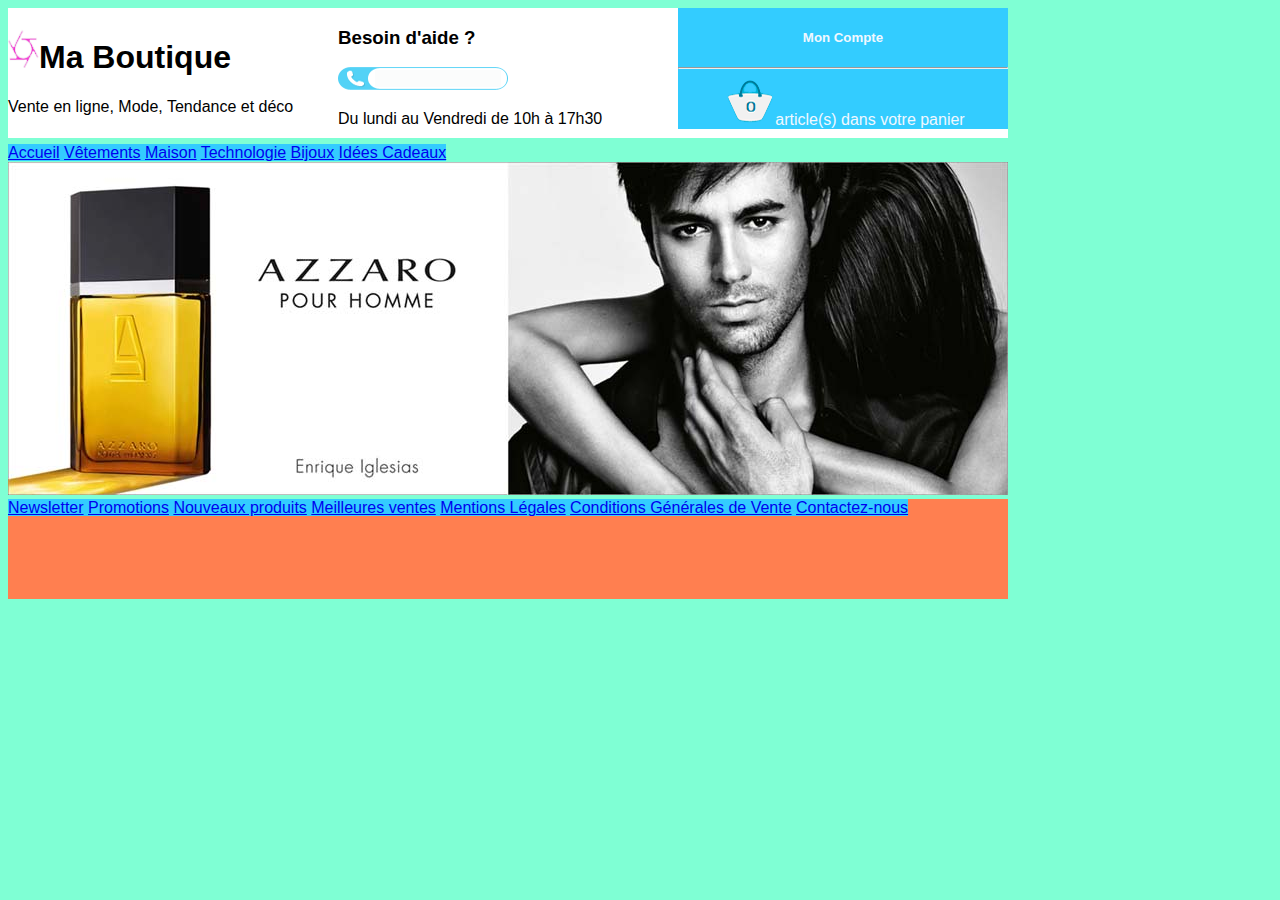
==== index.html @ 332af494 "mercredi 22 boutique" ====
<!DOCTYPE html>
<html lang="fr">
<head>
    <meta charset="UTF-8">
    <meta name="viewport" content="width=device-width, initial-scale=1.0">
    <meta http-equiv="X-UA-Compatible" content="ie=edge">
    <title>Boutique</title>

    <link rel="stylesheet" href="css/style.css">
</head>
<body>
    <header>

        <div>
            <h1><img src="img/logo (1).png" alt="logo">Ma Boutique</h1>
            <p>Vente en ligne, Mode, Tendance et déco</p>
        </div>

        <div class="aide">
            <h3>Besoin d'aide ?</h3>
            <img src="img/aide.png" alt="aide">
            <p>Du lundi au Vendredi de 10h à 17h30</p>
        </div>

        <div class="panier">
            <h5>Mon Compte</h5>
            <hr>
            <img src="img/article.png" alt="article">article(s) dans votre panier
        </div>

    </header>
    <div class="clear"></div>
    <nav>
        <a href="#" class="">Accueil</a>
        <a href="#" class="">Vêtements</a>
        <a href="#" class="">Maison</a>
        <a href="#" class="">Technologie</a>
        <a href="#" class="">Bijoux</a>
        <a href="#" class="">Idées Cadeaux</a>
    </nav>    

    <div class="clear"></div>

    <div>
        <img src="img/bandeau.png" alt="pub">
    </div>

    <div class="clear"></div>

    <section>
        <div></div>
        <div></div>
        <div></div>
    </section>

    <section>
        <div></div>
        <div></div>
        <div></div>
    </section>

   

    <div class="clear"></div>

    <footer>
        <nav>
            <a href="#" class="">Newsletter</a>
            <a href="#" class="">Promotions</a>
            <a href="#" class="">Nouveaux produits</a>
            <a href="#" class="">Meilleures ventes</a>
            <a href="#" class="">Mentions Légales</a>
            <a href="#" class="">Conditions Générales de Vente</a>
            <a href="#" class="">Contactez-nous</a>
        </nav>
    </footer>
</body>
</html>
---- css/style.css ----
body{
    background-color: aquamarine;
    font-family: Arial, Helvetica, sans-serif;
}

header{
    width: 1000px;
    height: 130px;
    background: white;
}

header div{
    float: left;
    display: block;
    width: 33%;
    
}
.panier{
    float: right;
    background-color: #33ccff;
    color: aliceblue;
    text-align: center;
}
.aide{
    display: block;

}

nav{
    background-color: #33ccff;
    color: azure;
    display: inline;
    /* float: left; */
    /* width: 1000px; */
}




footer{
    background-color: coral;
    width: 1000px;
    height: 100px;
}



.clear{
    clear: both;
}
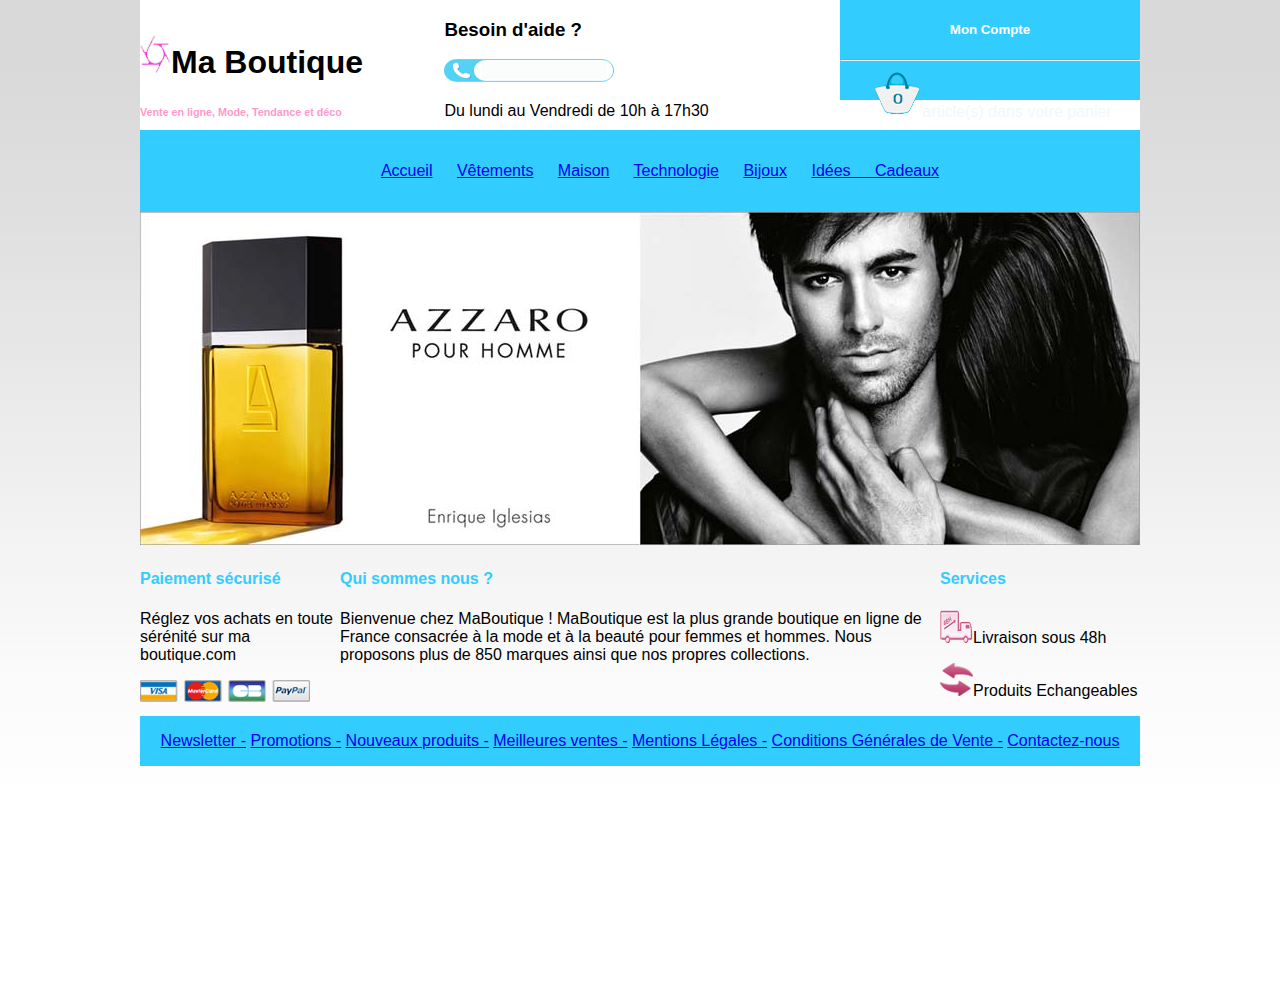
==== commit a84c7be7: "jeudi 23" ====
--- a/index.html
+++ b/index.html
@@ -9,70 +9,82 @@
     <link rel="stylesheet" href="css/style.css">
 </head>
 <body>
-    <header>
-
-        <div>
-            <h1><img src="img/logo (1).png" alt="logo">Ma Boutique</h1>
-            <p>Vente en ligne, Mode, Tendance et déco</p>
-        </div>
-
-        <div class="aide">
-            <h3>Besoin d'aide ?</h3>
-            <img src="img/aide.png" alt="aide">
-            <p>Du lundi au Vendredi de 10h à 17h30</p>
-        </div>
-
-        <div class="panier">
-            <h5>Mon Compte</h5>
-            <hr>
-            <img src="img/article.png" alt="article">article(s) dans votre panier
-        </div>
-
-    </header>
-    <div class="clear"></div>
-    <nav>
-        <a href="#" class="">Accueil</a>
-        <a href="#" class="">Vêtements</a>
-        <a href="#" class="">Maison</a>
-        <a href="#" class="">Technologie</a>
-        <a href="#" class="">Bijoux</a>
-        <a href="#" class="">Idées Cadeaux</a>
-    </nav>    
-
-    <div class="clear"></div>
-
-    <div>
-        <img src="img/bandeau.png" alt="pub">
+    <div id="conteneur">
+        <header>
+    
+            <div>
+                <h1><img src="img/logo.png" alt="logo">Ma Boutique</h1>
+                <h6>Vente en ligne, Mode, Tendance et déco</h6>      
+            </div>
+    
+            <div class="aide">
+                <h3>Besoin d'aide ?</h3>
+                <img src="img/aide.png" alt="0800102810">
+                <p>Du lundi au Vendredi de 10h à 17h30</p>
+            </div>
+    
+            <div class="panier">
+                <h5>Mon Compte</h5>
+                <hr>
+                <img src="img/article.png" alt="article">article(s) dans votre panier
+            </div>
+    
+        </header>
+        <div class="clear"></div>
+        <nav>
+            <ul>
+                <li>
+                    <a href="#" class="">Accueil</a>
+                    <a href="#" class="">Vêtements</a>
+                    <a href="#" class="">Maison</a>
+                    <a href="#" class="">Technologie</a>
+                    <a href="#" class="">Bijoux</a>
+                    <a href="#" class="">Idées Cadeaux</a>
+                </l>
+            </ul>
+        </nav>    
+    
+        <div class="clear"></div>
+    
+        <img src="img/bandeau.png" alt="">
+    
+        <div class="clear"></div>
+    
+        <section>
+            <aside>
+                <h4>Paiement sécurisé</h4>
+                <p>Réglez vos achats en toute sérénité sur ma boutique.com</p>
+                <img src="img/paiement.png" alt="">
+            </aside>
+            <div class="milieu">
+                <h4>Qui sommes nous ?</h4>
+                <p>Bienvenue chez MaBoutique ! MaBoutique est la plus grande boutique en ligne de France consacrée à la mode et à la beauté pour femmes et hommes. Nous proposons plus de 850 marques ainsi que nos propres collections.</p>
+            </div>
+            <aside>
+                <h4>Services</h4>
+                <p><img src="img/camion.png" alt="">Livraison sous 48h</p>
+                <p><img src="img/echange.png" alt="">Produits Echangeables</p>
+            </aside>
+        </section>
+    
+        <table></table>
+        <table></table>
+        <table></table>
+       
+    
+        <div class="clear"></div>
+    
+        <footer>
+            <nav>
+                <a href="#" class="">Newsletter -</a>
+                <a href="#" class="">Promotions -</a>
+                <a href="#" class="">Nouveaux produits -</a>
+                <a href="#" class="">Meilleures ventes -</a>
+                <a href="#" class="">Mentions Légales -</a>
+                <a href="#" class="">Conditions Générales de Vente -</a>
+                <a href="#" class="">Contactez-nous</a>
+            </nav>
+        </footer>
     </div>
-
-    <div class="clear"></div>
-
-    <section>
-        <div></div>
-        <div></div>
-        <div></div>
-    </section>
-
-    <section>
-        <div></div>
-        <div></div>
-        <div></div>
-    </section>
-
-   
-
-    <div class="clear"></div>
-
-    <footer>
-        <nav>
-            <a href="#" class="">Newsletter</a>
-            <a href="#" class="">Promotions</a>
-            <a href="#" class="">Nouveaux produits</a>
-            <a href="#" class="">Meilleures ventes</a>
-            <a href="#" class="">Mentions Légales</a>
-            <a href="#" class="">Conditions Générales de Vente</a>
-            <a href="#" class="">Contactez-nous</a>
-        </nav>
-    </footer>
 </body>
 </html>--- a/css/style.css
+++ b/css/style.css
@@ -1,8 +1,15 @@
 body{
-    background-color: aquamarine;
+    background: url(../img/fond.png);
     font-family: Arial, Helvetica, sans-serif;
+    margin: 0 auto;
+    font-size: 1em;
 }
 
+#conteneur{
+    width: 1000px;
+    height: 1000px;
+    margin: 0 auto;
+}
 header{
     width: 1000px;
     height: 130px;
@@ -10,9 +17,9 @@
 }
 
 header div{
-    float: left;
-    display: block;
-    width: 33%;
+    /* float: left; */
+    display: inline-block;
+    width: 300px;
     
 }
 .panier{
@@ -20,30 +27,59 @@
     background-color: #33ccff;
     color: aliceblue;
     text-align: center;
+    height: 100px;
 }
+
 .aide{
+    display: inline-block;
+
+}
+
+section{
+    display: inline;
+}
+
+aside{
+    width: 20%;
+    float: left;
     display: block;
+}
 
+.milieu{
+    width: 60%;
+    float: left;
+    display: block;
 }
 
 nav{
     background-color: #33ccff;
     color: azure;
-    display: inline;
+    /* display: inline-block; */
     /* float: left; */
-    /* width: 1000px; */
+    width: 1000px;
+    text-align: center;
+    line-height: 50px;
+    text-decoration-style: none;
+}
+nav ul{
+    display: inline-block;
+}
+nav li{
+    display: block;
+    word-spacing: 20px;
 }
 
-
-
-
-footer{
-    background-color: coral;
-    width: 1000px;
-    height: 100px;
+h4{
+    color: #33ccff;
 }
 
+h5{
+    color: #fff;
+}
 
+h6{
+    color: #ff99cc;
+}
 
 .clear{
     clear: both;
